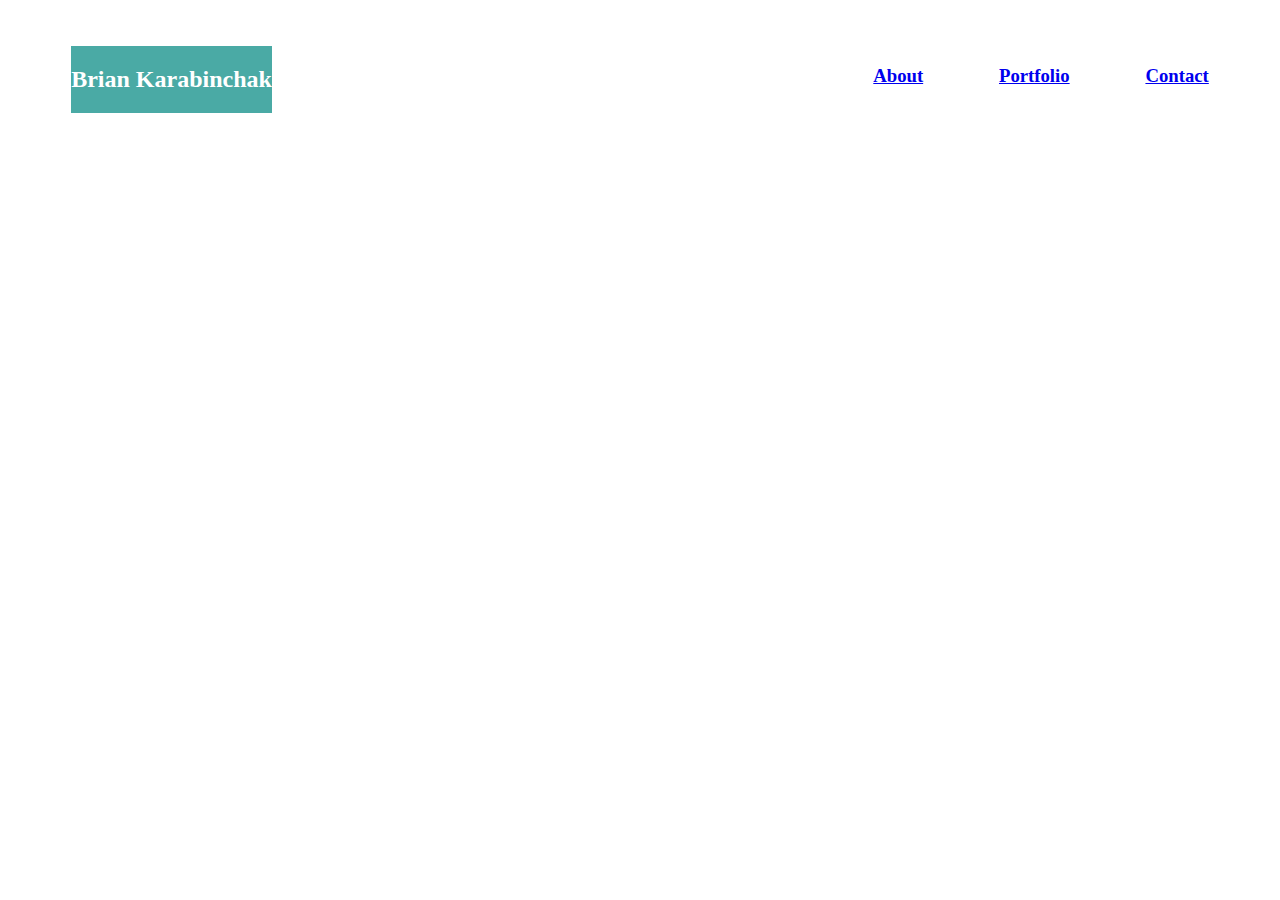
==== contact.html @ 8286cfe0 "Created basic header for all pages, CSS font and colors" ====
<!DOCTYPE html>
<html>
<head>
	<link rel="stylesheet" type="text/css" href="assets/css/style.css">
	<title>Contact Me</title>
</head>
<body>
	<!--Header-->
	<header>
		<section id='name'>
			<h2>Brian Karabinchak</h2>
		</section>
		<section id='contact-link'>
			<h3><a href='contact.html'>Contact</a></h3>
		</section>
		<section id='portfolio-link'>
			<h3><a href='portfolio.html'>Portfolio</a></h3>
		</section>
		<section id='about-link'>
			<h3><a href='index.html'>About</a></h3>
		</section>
	</header>
	<!--Main Section-->
	<div>
	</div>
	<!--Footer-->
	<footer>
	</footer>
</body>
</html>
---- assets/css/style.css ----
header{
	font-family: 'Georgia', Times, Times New Roman, serif;
}

#name{
	float:left;
	background-color:#4aaaa5;
	margin:3% 0% 0% 5%;
	text-align:center;
	color:#FFFFFF;
}

#about-link{
	float:right;
	margin:3% 3% 0% 3%;
}

#portfolio-link{
	float:right;
	margin:3% 3% 0% 3%;
}

#contact-link{
	float:right;
	margin:3% 5% 0% 3%;
}

a{
	color:#;
}
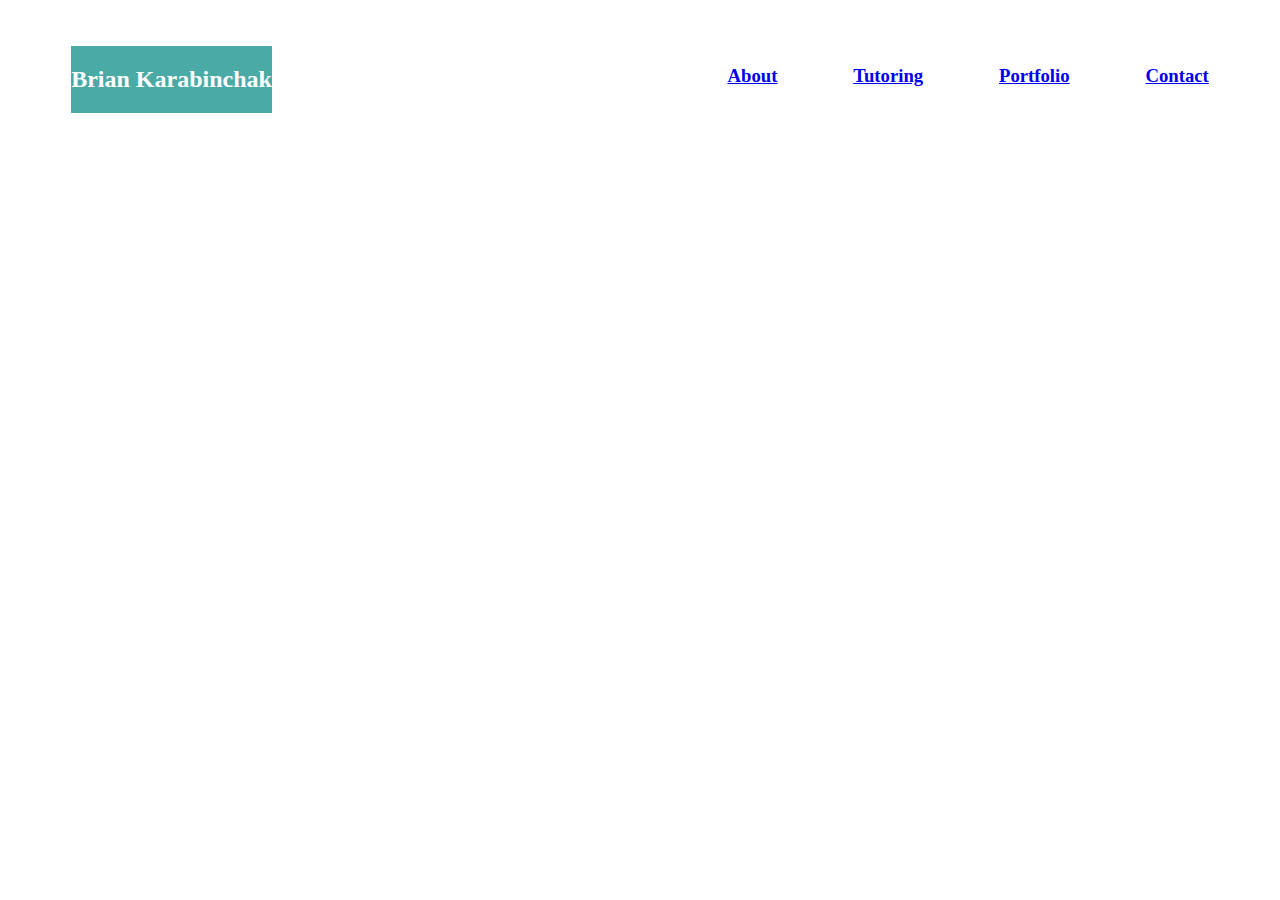
==== commit eaa99ae5: "Fixed headers in contact and portfolio" ====
--- a/contact.html
+++ b/contact.html
@@ -16,6 +16,9 @@
 		<section id='portfolio-link'>
 			<h3><a href='portfolio.html'>Portfolio</a></h3>
 		</section>
+		<section id='tutor-link'>
+			<h3><a href='tutor.html'>Tutoring</a></h3>
+		</section>
 		<section id='about-link'>
 			<h3><a href='index.html'>About</a></h3>
 		</section>
--- a/assets/css/style.css
+++ b/assets/css/style.css
@@ -15,6 +15,11 @@
 	margin:3% 3% 0% 3%;
 }
 
+#tutor-link{
+	float:right;
+	margin:3% 3% 0% 3%;
+}
+
 #portfolio-link{
 	float:right;
 	margin:3% 3% 0% 3%;
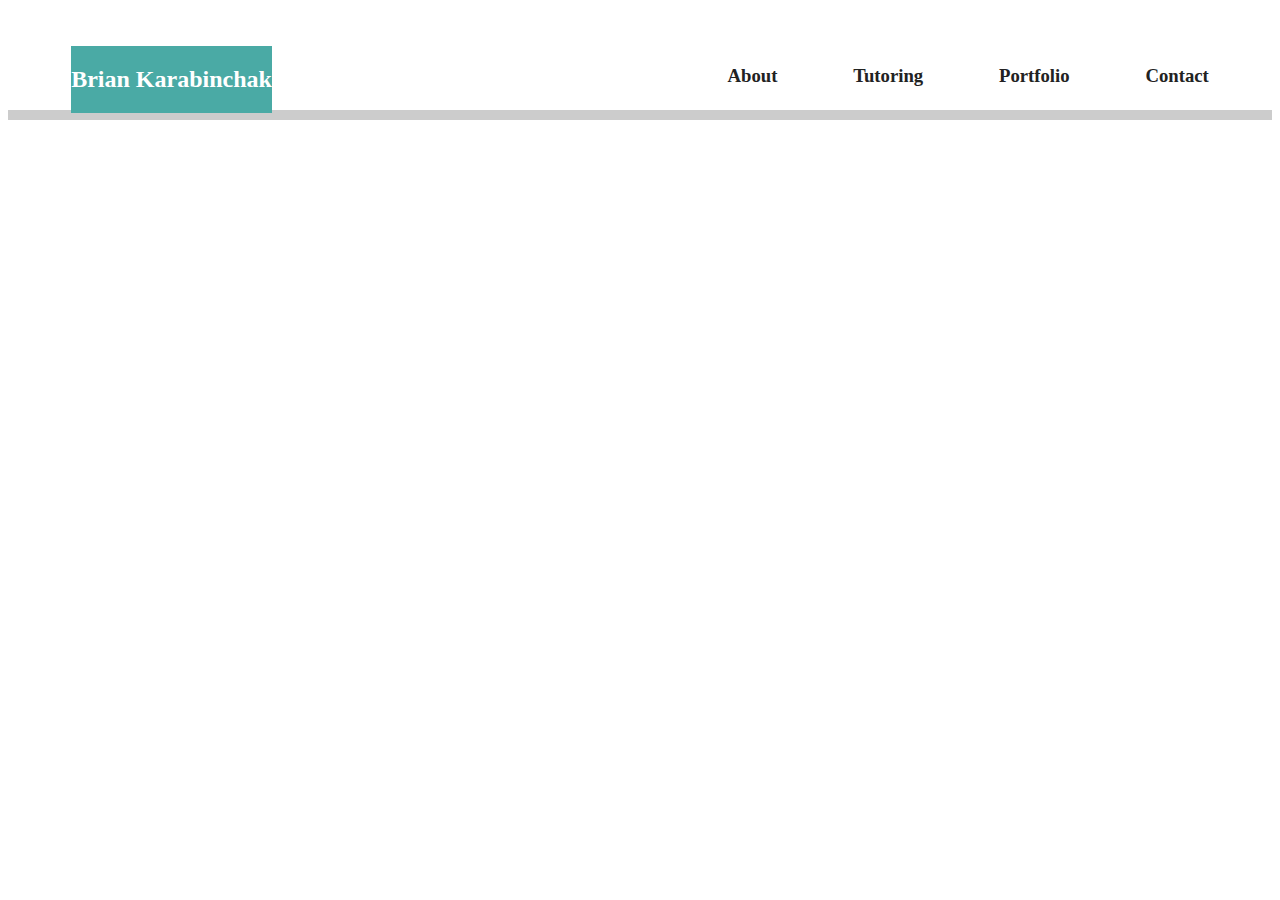
==== commit ee669ebd: "Completed header with color, links, border, spacing" ====
--- a/contact.html
+++ b/contact.html
@@ -8,7 +8,7 @@
 	<!--Header-->
 	<header>
 		<section id='name'>
-			<h2>Brian Karabinchak</h2>
+			<h2 class='white-text'>Brian Karabinchak</h2>
 		</section>
 		<section id='contact-link'>
 			<h3><a href='contact.html'>Contact</a></h3>
--- a/assets/css/style.css
+++ b/assets/css/style.css
@@ -1,5 +1,16 @@
+* {
+  box-sizing: border-box;
+  text-align: center;
+}
+
 header{
 	font-family: 'Georgia', Times, Times New Roman, serif;
+	/*Any way to do this with a percentage/get heigh to just go to bottom of my boxes? w/o using px*/
+	height:112px;
+	width:100%;
+	border-bottom-width:10px;
+	border-bottom-style:solid;
+	border-bottom-color:#cccccc;
 }
 
 #name{
@@ -7,6 +18,7 @@
 	background-color:#4aaaa5;
 	margin:3% 0% 0% 5%;
 	text-align:center;
+	/*--Why doesn't this make my name white?  Created white-text class to get it to work*/
 	color:#FFFFFF;
 }
 
@@ -31,5 +43,14 @@
 }
 
 a{
-	color:#;
+	color:#222222;
+	text-decoration: none;
+}
+
+.white-text{
+	color:#FFFFFF;
+}
+
+h1,h2,h3{
+	color: #4aaaa5;
 }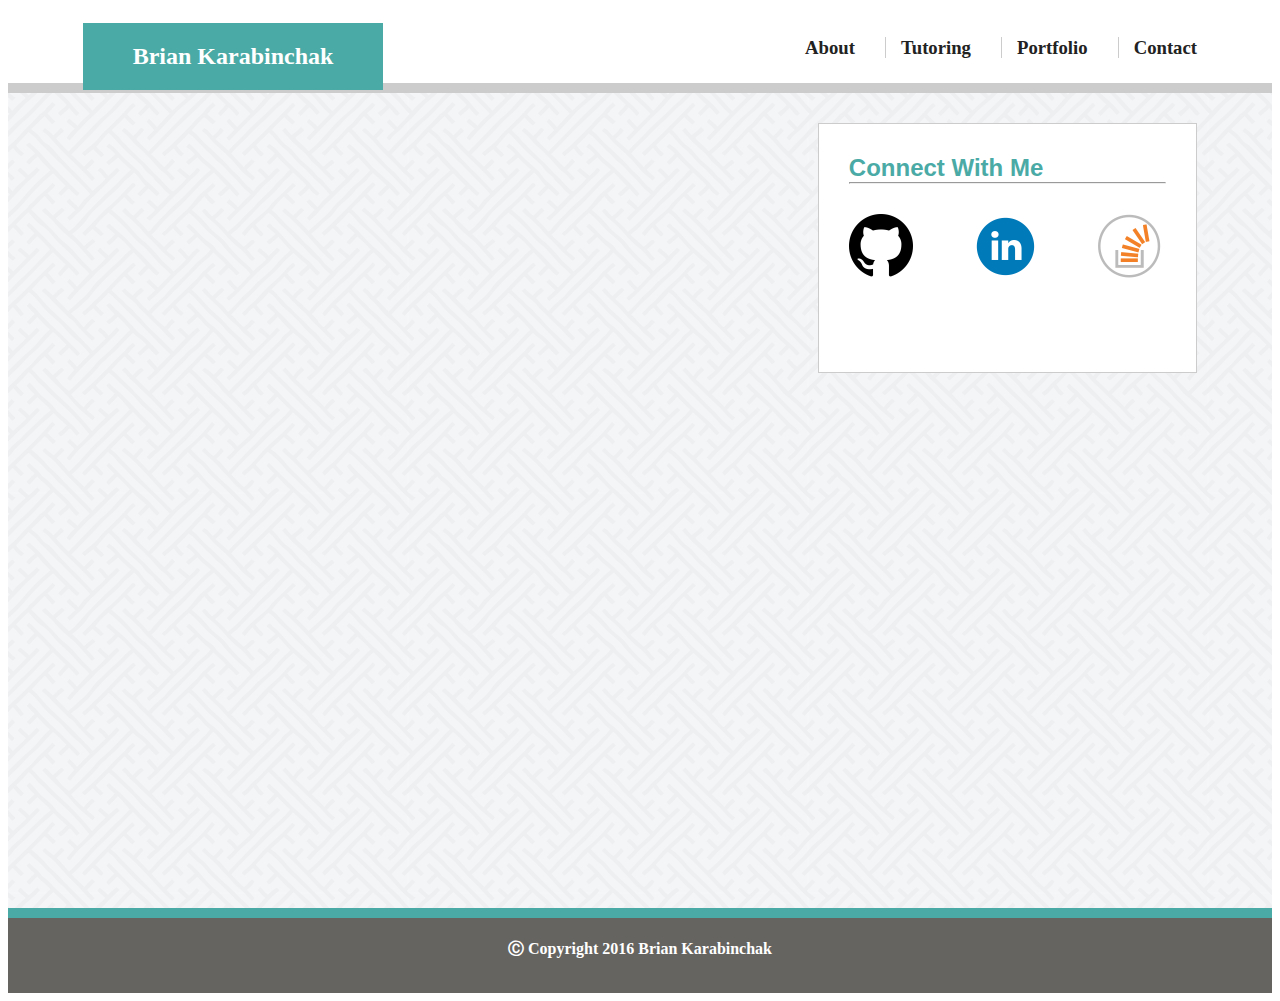
==== commit b775f4ad: "Added connectwithme and footer to every page" ====
--- a/contact.html
+++ b/contact.html
@@ -7,27 +7,37 @@
 <body>
 	<!--Header-->
 	<header>
-		<section id='name'>
+		<div id='name'>
 			<h2 class='white-text'>Brian Karabinchak</h2>
-		</section>
-		<section id='contact-link'>
-			<h3><a href='contact.html'>Contact</a></h3>
-		</section>
-		<section id='portfolio-link'>
-			<h3><a href='portfolio.html'>Portfolio</a></h3>
-		</section>
-		<section id='tutor-link'>
-			<h3><a href='tutor.html'>Tutoring</a></h3>
-		</section>
-		<section id='about-link'>
+		</div>
+		<div id='contact-link'>
+			<h3><a href='contact.html' class='leftborder'>Contact</a></h3>
+		</div>
+		<div id='portfolio-link'>
+			<h3><a href='portfolio.html' class='leftborder'>Portfolio</a></h3>
+		</div>
+		<div id='tutor-link'>
+			<h3><a href='tutor.html' class='leftborder'>Tutoring</a></h3>
+		</div>
+		<div id='about-link'>
 			<h3><a href='index.html'>About</a></h3>
-		</section>
+		</div>
 	</header>
 	<!--Main Section-->
-	<div>
-	</div>
+	<section id='main-content'>
+	<section id='contact-info'>
+	</section>
+	<aside>
+		<h2 class='margin'>Connect With Me</h2>
+		<hr>
+		<a href='https://github.com/bjk116'><img src='assets/images/githublogo.png' class='logo'></a>
+		<a href='https://www.linkedin.com/in/bkarabinchak'><img src='assets/images/linkedinlogo.png' class='logo'></a>
+		<a href='http://stackoverflow.com/users/2259778/bjk116?tab=profile'><img src='assets/images/stackoverflowlogo.png' class='logo'></a>
+	</aside>
+	</section>
 	<!--Footer-->
-	<footer>
+	<footer class='push'>
+		<h4>Ⓒ Copyright 2016 Brian Karabinchak</h4>
 	</footer>
 </body>
 </html>--- a/assets/css/style.css
+++ b/assets/css/style.css
@@ -1,22 +1,54 @@
 * {
   box-sizing: border-box;
-  text-align: center;
 }
 
 header{
 	font-family: 'Georgia', Times, Times New Roman, serif;
 	/*Any way to do this with a percentage/get heigh to just go to bottom of my boxes? w/o using px*/
-	height:112px;
+	height:85px;
 	width:100%;
+	background-color:#ffffff;
 	border-bottom-width:10px;
 	border-bottom-style:solid;
 	border-bottom-color:#cccccc;
 }
 
+.push{
+	height:85px;
+}
+
+section{
+	font-family:'Arial', 'Helvetica Neue', Helvetica, sans-serif;
+}
+
+aside{
+	float:right;
+	margin:30px 75px 0px 0px;
+	width:30%;
+	height:250px;
+	background-color:#ffffff;
+	border-width:1px;
+	border-style:solid;
+	border-color:#cccccc;
+}
+
+footer{
+	border-top-color:#4aaaa5;
+	border-top-width:10px;
+	border-top-style:solid;
+	overflow:auto;
+	clear:both;
+	height:80px;
+	background-color: #666460;
+	color:#FFFFFF;
+	text-align:center;
+}
+
 #name{
 	float:left;
 	background-color:#4aaaa5;
-	margin:3% 0% 0% 5%;
+	margin:15px 0px 0px 75px;
+	width:300px;
 	text-align:center;
 	/*--Why doesn't this make my name white?  Created white-text class to get it to work*/
 	color:#FFFFFF;
@@ -24,22 +56,97 @@
 
 #about-link{
 	float:right;
-	margin:3% 3% 0% 3%;
+	margin: 10px 10px 0px 10px;
 }
 
 #tutor-link{
 	float:right;
-	margin:3% 3% 0% 3%;
+	margin:10px 10px 0px 10px;
 }
 
 #portfolio-link{
 	float:right;
-	margin:3% 3% 0% 3%;
+	margin:10px 10px 0px 10px;
 }
 
 #contact-link{
 	float:right;
-	margin:3% 5% 0% 3%;
+	margin:10px 75px 0px 10px;
+}
+
+#main-content{
+	overflow:auto;
+	clear:both;
+	background-image:url('../images/bgpattern.png');
+	height:900px;
+	margin: 0 auto -85px;
+}
+
+#aboutme{
+	float:left;
+	background-color:#FFFFFF;
+	width:600px;
+	height:475px;
+	margin:30px 0px 0px 75px;
+	border-width: 1px;
+	border-style:solid;
+	border-color:#cccccc;
+}
+
+#portfolio-content{
+	float:left;
+	background-color:#FFFFFF;
+	width:600px;
+	height:600px;
+	margin:30px 0px 0px 75px;
+	border-width: 1px;
+	border-style:solid;
+	border-color:#cccccc;
+}
+
+#image{
+	float:left;
+	margin:30px 30px 10px 30px;
+	border-style:solid;
+	border-width:2px;
+	border-color:#cccccc;
+}
+
+/*To use for logo icons under connect me*/
+.logo{
+	float:left;
+	height: 64px;
+	width: 64px;
+	margin: 30px 30px 30px 30px;
+}
+
+.white-text{
+	color:#FFFFFF;
+}
+
+.margin{
+	margin:30px 0px 0px 30px;
+}
+
+.horizontalmargin{
+	margin:10px 30px 0px 30px;
+}
+
+.specialmargin{
+	margin:30px 30px 20px 50px;
+}
+
+/*to float left*/
+.left{
+	float:left;
+}
+
+.leftborder{
+	margin-left:10px;
+	border-left-width:1px;
+	border-left-color:#cccccc;
+	border-left-style:solid;
+	padding-left:15px;
 }
 
 a{
@@ -47,10 +154,15 @@
 	text-decoration: none;
 }
 
-.white-text{
-	color:#FFFFFF;
+h1,h2,h3{
+	color: #4aaaa5;
 }
 
-h1,h2,h3{
-	color: #4aaaa5;
+/*Had to do this because H1 was appearing smaller than H2, http://stackoverflow.com/questions/22898559/why-is-h2-larger-than-h1 */
+h1{
+	font-size:2.5em;
+}
+
+hr{
+	margin:0px 30px 0px 30px;
 }